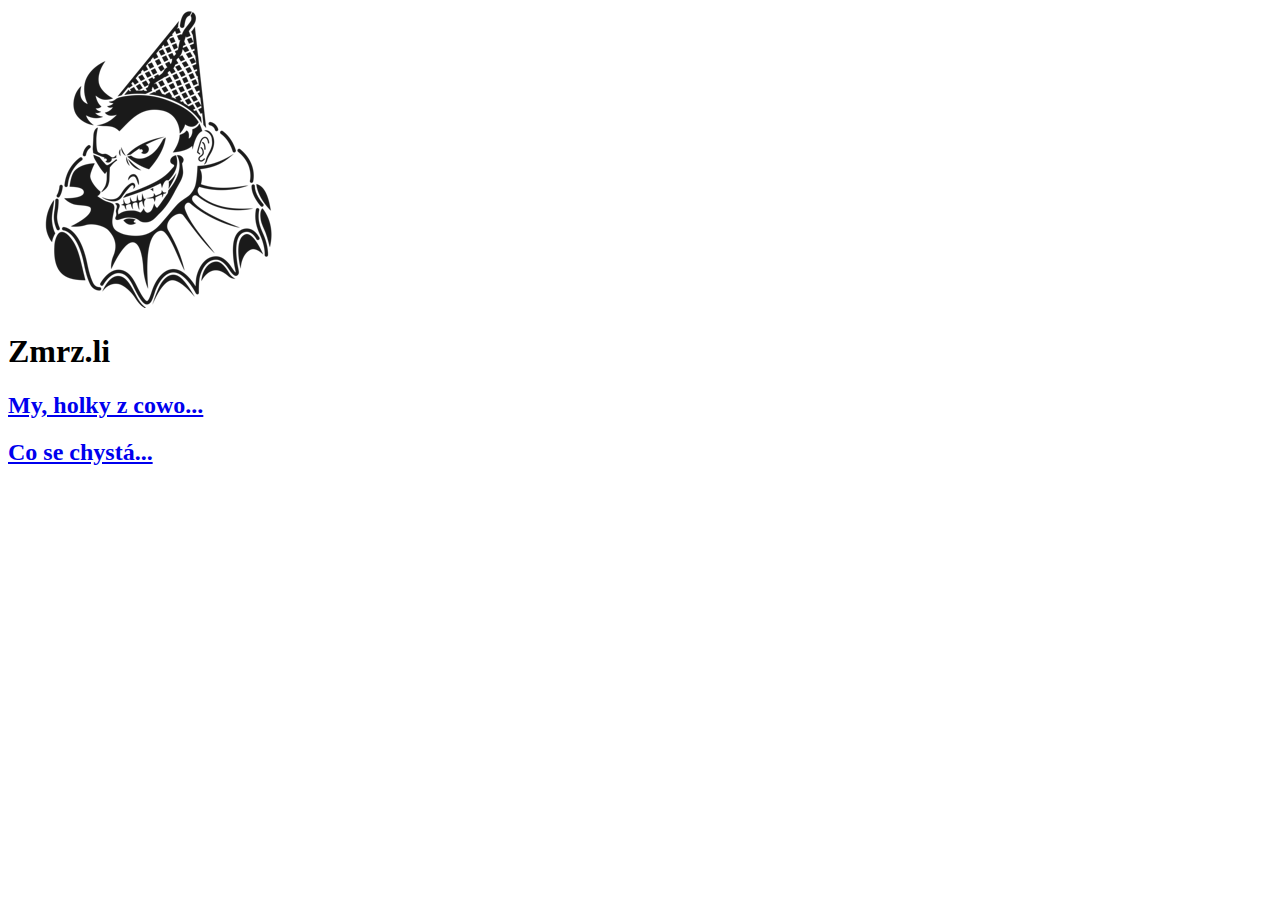
==== index.html @ a7c074e0 "zaklad" ====
<!DOCTYPE html>
<html lang="en">
  <head>
    <meta charset="UTF-8" />
    <meta http-equiv="X-UA-Compatible" content="IE=edge" />
    <meta name="viewport" content="width=device-width, initial-scale=1.0" />
    <title>Document</title>
    <link rel="stylesheet" type="text/css" href="style.css" />
  </head>
  <body>
    <section>
      <img id="joker" src="joker.png" alt="Joker" />
    </section>
    <h1 class="nadpis-zmrzli">Zmrz.li</h1>
    <section>
      <div class=""><a href="index_holky.html"> <h2>My, holky z cowo...</h2></div>

      <div> <a href="index_chysta.html">
        <h2>Co se chystá...</h2>
      </div>
      <div>

        
      </div>
    </section>
  </body>
</html>
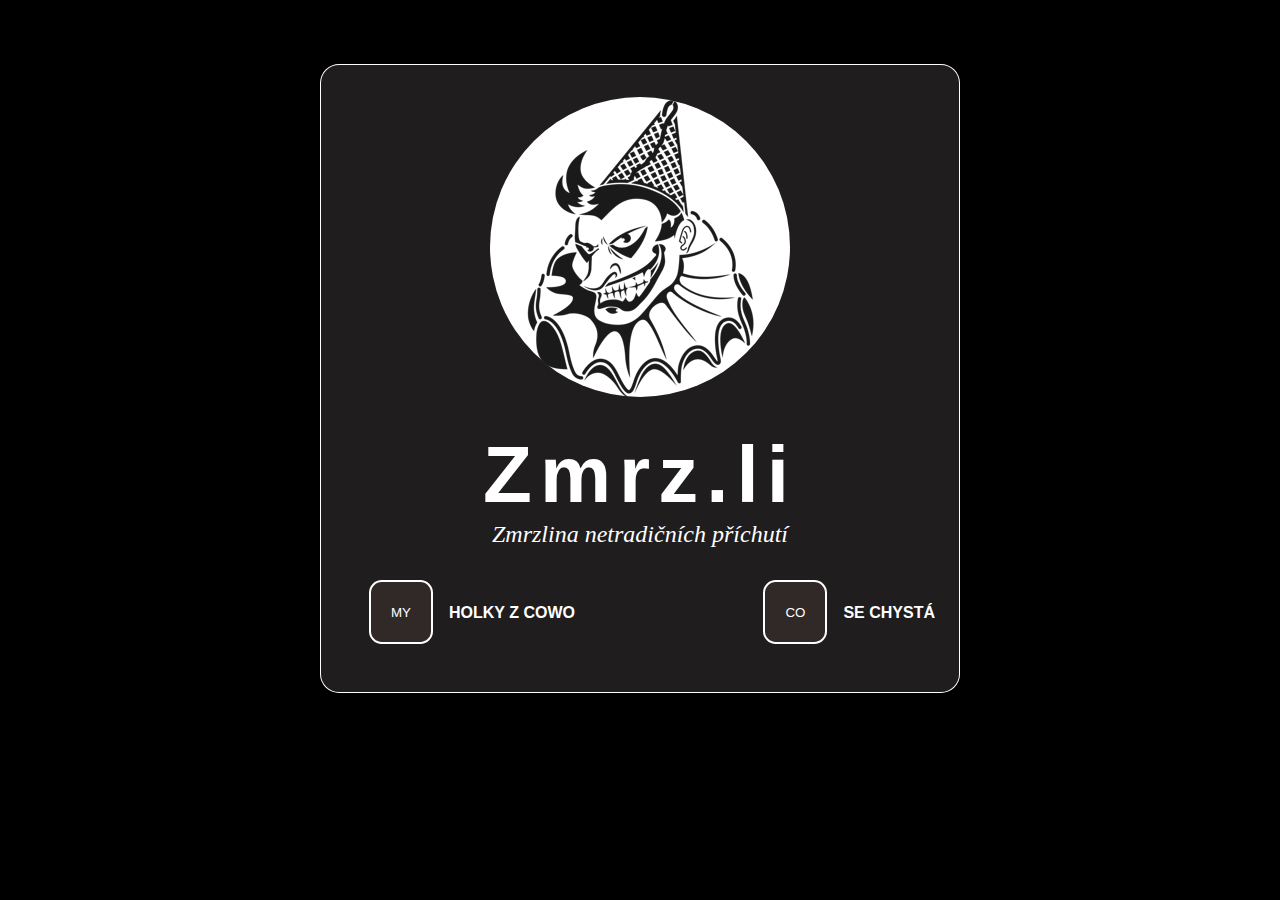
==== commit cd8ac898: "pridej hlavni stranku" ====
--- a/index.html
+++ b/index.html
@@ -5,23 +5,31 @@
     <meta http-equiv="X-UA-Compatible" content="IE=edge" />
     <meta name="viewport" content="width=device-width, initial-scale=1.0" />
     <title>Document</title>
-    <link rel="stylesheet" type="text/css" href="style.css" />
+    <link rel="stylesheet" type="text/css" href="index.css" />
   </head>
   <body>
+    <main>
     <section>
       <img id="joker" src="joker.png" alt="Joker" />
     </section>
     <h1 class="nadpis-zmrzli">Zmrz.li</h1>
-    <section>
-      <div class=""><a href="index_holky.html"> <h2>My, holky z cowo...</h2></div>
+    <p>Zmrzlina netradičních příchutí</p>
+  </section>
+  <section>
 
-      <div> <a href="index_chysta.html">
-        <h2>Co se chystá...</h2>
-      </div>
-      <div>
+  <div class="btn">
+    <a href="index_holky.html">     
+      <button>MY</button></a>
+      <h2>HOLKY Z COWO</h2>
+  </div>
 
-        
-      </div>
-    </section>
+  <div class="btn">
+    <a href="index_chysta.html">    
+      <button >CO</button> </a>
+    <h2>SE CHYSTÁ</h2>
+  </div>
+  </div>
+  </section>
+</main>
   </body>
 </html>
--- a/index.css
+++ b/index.css
@@ -0,0 +1,80 @@
+html {
+  box-sizing: border-box;
+}
+*,
+::after,
+::before {
+  box-sizing: inherit;
+}
+
+body {
+  color: white;
+  background-color: black;
+  font-family: 'Franklin Gothic Medium', 'Arial Narrow', Arial, sans-serif;
+}
+
+h1 {
+  font-family: Impact, Haettenschweiler, 'Arial Narrow Bold', sans-serif;
+  font-size: 5rem;
+  letter-spacing: 0.5rem;
+  text-align: center;
+  margin: 0rem 1rem;
+}
+h2 {
+  color: white;
+  font-size: 1rem;
+  margin: 0;
+  padding: 1.5rem 1.5rem 1.5rem 1rem;
+}
+main {
+  max-width: 40rem;
+  border-radius: 3%;
+  border: solid 0.1rem white;
+  background-color: rgb(31, 29, 29);
+  margin: 4rem auto;
+}
+section {
+  display: flex;
+  justify-content: space-between;
+  max-width: 40rem;
+  margin: auto;
+  margin-top: 2rem;
+  margin-bottom: 2rem;
+}
+a {
+  color: white;
+  text-decoration: none;
+}
+a :hover {
+  background-color: rgb(100, 88, 88);
+}
+p {
+  text-align: center;
+  font-size: 1.5rem;
+  font-style: italic;
+  font-family: Cambria, Cochin, Georgia, Times, 'Times New Roman', serif;
+  background-color: rgb(31, 29, 29);
+  margin-top: 0;
+}
+
+img {
+  display: block;
+  border-radius: 50%;
+  margin: auto;
+  padding: 0rem 3rem;
+}
+button {
+  color: white;
+  transition-duration: 0.4s;
+  border-radius: 20%;
+  width: 4rem;
+  height: 4rem;
+  border: white 2px solid;
+  background-color: rgb(49, 40, 40);
+  margin-bottom: 1rem;
+}
+.btn {
+  display: flex;
+  justify-content: center;
+  margin-left: 3rem;
+}
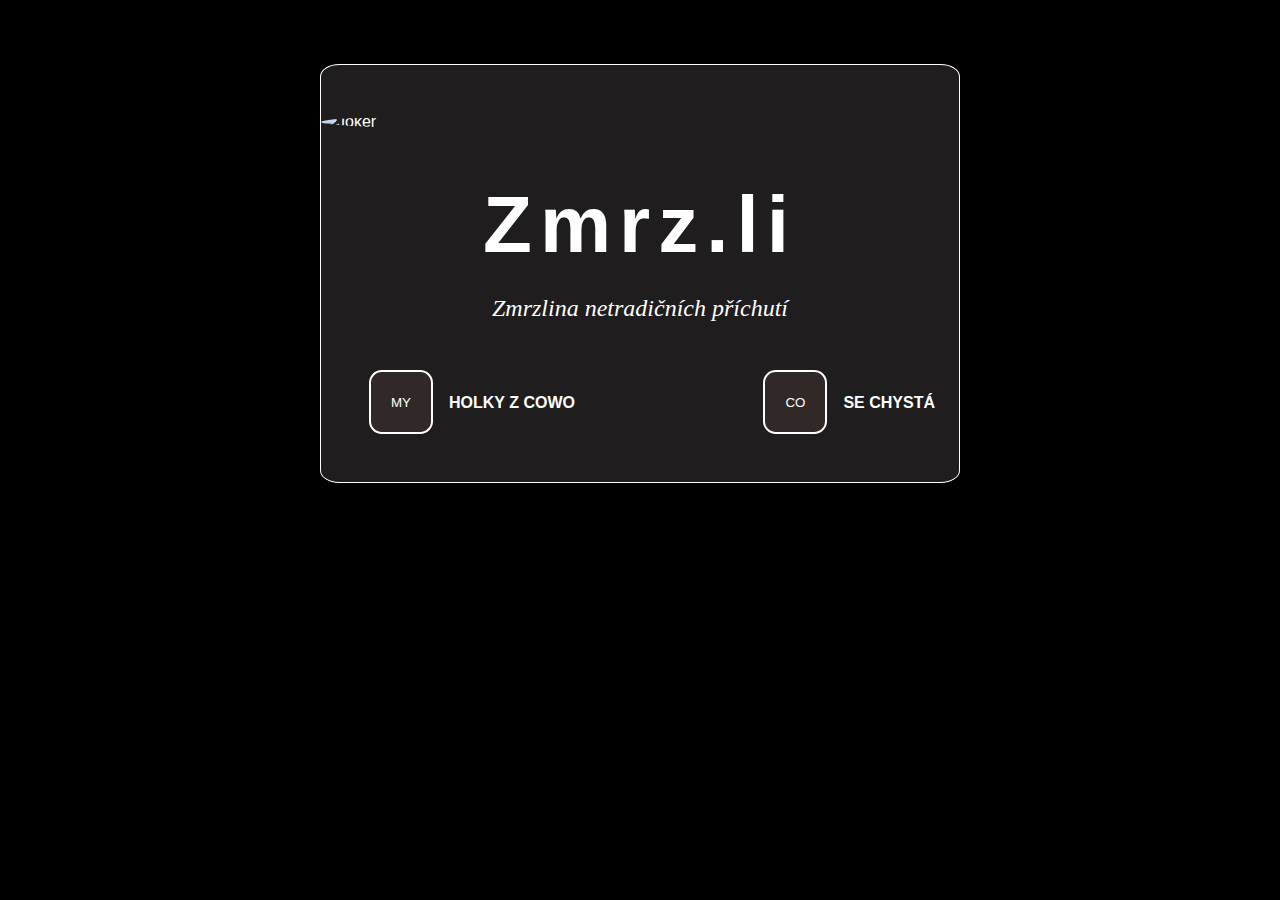
==== commit a7d3ddda: "pridano stranka holky" ====
--- a/index.html
+++ b/index.html
@@ -4,32 +4,25 @@
     <meta charset="UTF-8" />
     <meta http-equiv="X-UA-Compatible" content="IE=edge" />
     <meta name="viewport" content="width=device-width, initial-scale=1.0" />
-    <title>Document</title>
+    <title>Zmrz.li</title>
     <link rel="stylesheet" type="text/css" href="index.css" />
   </head>
   <body>
     <main>
-    <section>
-      <img id="joker" src="joker.png" alt="Joker" />
-    </section>
-    <h1 class="nadpis-zmrzli">Zmrz.li</h1>
-    <p>Zmrzlina netradičních příchutí</p>
-  </section>
-  <section>
+      <img id="joker" src="podklady/joker.png" alt="Joker" />
+      <h1 class="nadpis-zmrzli">Zmrz.li</h1>
+      <p>Zmrzlina netradičních příchutí</p>
+      <section>
+        <div class="btn">
+          <a href="index_holky.html"> <button>MY</button></a>
+          <h3>HOLKY Z COWO</h3>
+        </div>
 
-  <div class="btn">
-    <a href="index_holky.html">     
-      <button>MY</button></a>
-      <h2>HOLKY Z COWO</h2>
-  </div>
-
-  <div class="btn">
-    <a href="index_chysta.html">    
-      <button >CO</button> </a>
-    <h2>SE CHYSTÁ</h2>
-  </div>
-  </div>
-  </section>
-</main>
+        <div class="btn">
+          <a href="index_chysta.html"> <button>CO</button> </a>
+          <h3>SE CHYSTÁ</h3>
+        </div>
+      </section>
+    </main>
   </body>
 </html>
--- a/index.css
+++ b/index.css
@@ -18,13 +18,19 @@
   font-size: 5rem;
   letter-spacing: 0.5rem;
   text-align: center;
-  margin: 0rem 1rem;
+  margin: 0.5rem 1rem;
 }
 h2 {
+  font-size: 2rem;
+  text-align: center;
+  padding: 0.5rem;
+}
+h3 {
   color: white;
   font-size: 1rem;
   margin: 0;
   padding: 1.5rem 1.5rem 1.5rem 1rem;
+  text-decoration: none;
 }
 main {
   max-width: 40rem;
@@ -55,13 +61,13 @@
   font-family: Cambria, Cochin, Georgia, Times, 'Times New Roman', serif;
   background-color: rgb(31, 29, 29);
   margin-top: 0;
+  padding: 1rem;
 }
 
 img {
   display: block;
   border-radius: 50%;
-  margin: auto;
-  padding: 0rem 3rem;
+  margin: 3rem auto;
 }
 button {
   color: white;
@@ -78,3 +84,34 @@
   justify-content: center;
   margin-left: 3rem;
 }
+.btn_home {
+  position: absolute;
+}
+.container {
+  display: flex;
+  justify-content: center;
+}
+
+.tym {
+  display: flex;
+  margin: auto;
+  max-width: 20rem;
+}
+.osoba {
+  margin: 2rem;
+  justify-content: center;
+  border: white 2px solid;
+  background-color: rgb(31, 29, 29);
+  border-radius: 3%;
+}
+
+.osoba_foto img {
+  width: 100%;
+  padding: 1rem;
+  margin: 0;
+}
+
+.kdoJsem {
+  text-align: center;
+  font-size: 1.5rem;
+}
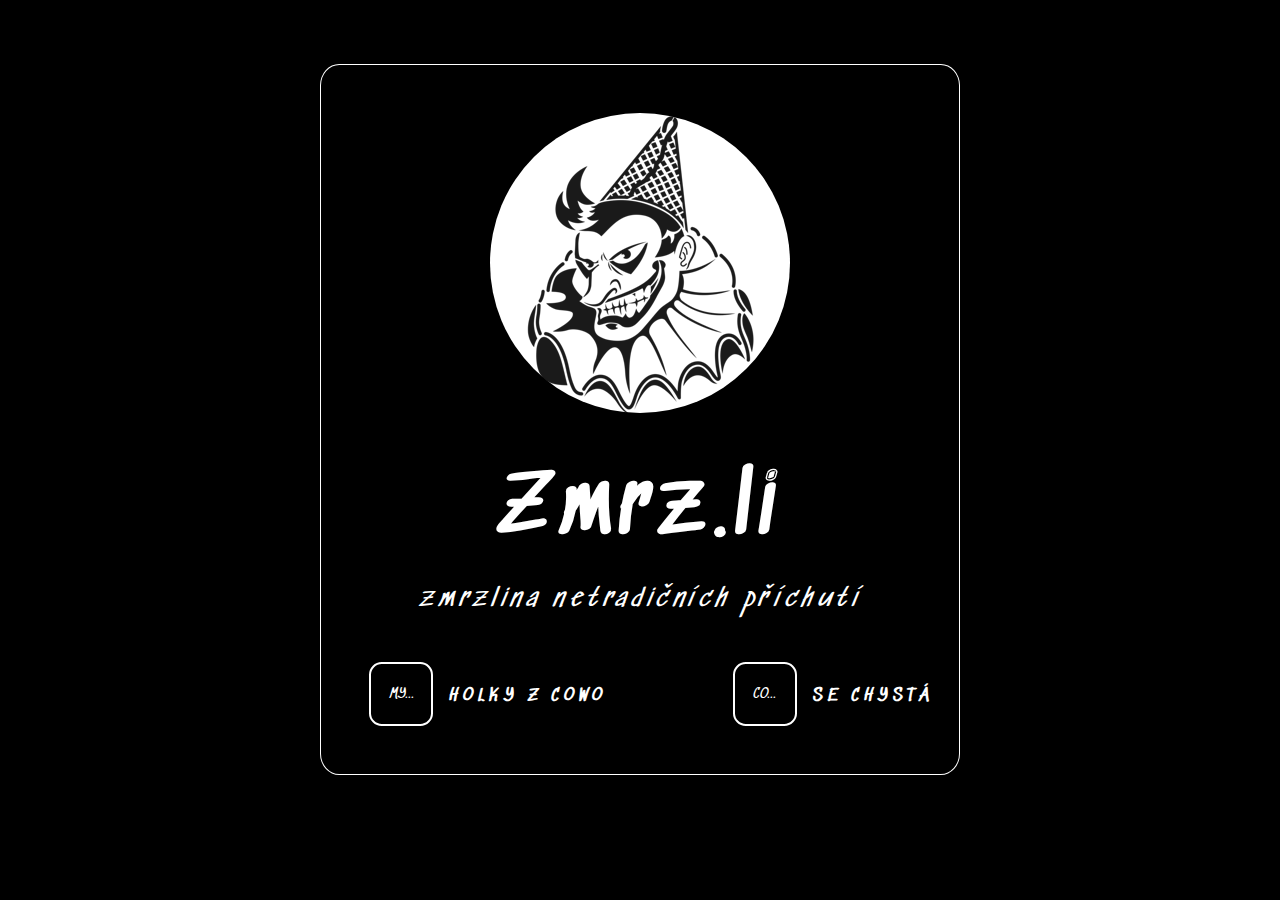
==== commit 2cf8811e: "upraveny html i css, přidány texty" ====
--- a/index.html
+++ b/index.html
@@ -5,21 +5,29 @@
     <meta http-equiv="X-UA-Compatible" content="IE=edge" />
     <meta name="viewport" content="width=device-width, initial-scale=1.0" />
     <title>Zmrz.li</title>
+
+    <link rel="preconnect" href="https://fonts.gstatic.com" />
+    <link
+      href="https://fonts.googleapis.com/css2?family=Sedgwick+Ave&display=swap"
+      rel="stylesheet"
+    />
+
+    <!-- font-family: 'Sedgwick Ave', cursive; -->
     <link rel="stylesheet" type="text/css" href="index.css" />
   </head>
   <body>
     <main>
       <img id="joker" src="podklady/joker.png" alt="Joker" />
       <h1 class="nadpis-zmrzli">Zmrz.li</h1>
-      <p>Zmrzlina netradičních příchutí</p>
+      <p>zmrzlina netradičních příchutí</p>
       <section>
         <div class="btn">
-          <a href="index_holky.html"> <button>MY</button></a>
+          <a href="index_holky.html"> <button>MY...</button></a>
           <h3>HOLKY Z COWO</h3>
         </div>
 
         <div class="btn">
-          <a href="index_chysta.html"> <button>CO</button> </a>
+          <a href="index_chysta.html"> <button>CO...</button> </a>
           <h3>SE CHYSTÁ</h3>
         </div>
       </section>
--- a/index.css
+++ b/index.css
@@ -10,18 +10,24 @@
 body {
   color: white;
   background-color: black;
-  font-family: 'Franklin Gothic Medium', 'Arial Narrow', Arial, sans-serif;
+  font-family: 'Sedgwick Ave', cursive;
+  letter-spacing: 0.3rem;
+}
+
+.miniJoker {
+  max-width: 60px;
 }
 
 h1 {
-  font-family: Impact, Haettenschweiler, 'Arial Narrow Bold', sans-serif;
+  font-family: 'Sedgwick Ave', cursive;
   font-size: 5rem;
   letter-spacing: 0.5rem;
   text-align: center;
   margin: 0.5rem 1rem;
 }
 h2 {
-  font-size: 2rem;
+  font-family: 'Sedgwick Ave', cursive;
+  font-size: 2.2rem;
   text-align: center;
   padding: 0.5rem;
 }
@@ -36,18 +42,32 @@
   max-width: 40rem;
   border-radius: 3%;
   border: solid 0.1rem white;
-  background-color: rgb(31, 29, 29);
+  background-color: black;
   margin: 4rem auto;
 }
 section {
   display: flex;
   justify-content: space-between;
-  max-width: 40rem;
+  text-align: center;
+  max-width: 80rem;
   margin: auto;
   margin-top: 2rem;
   margin-bottom: 2rem;
 }
-a {
+.triBoxy {
+  background-color: black;
+  max-width: 80rem;
+}
+
+.coJeZmrzli,
+.jakyBudeWeb,
+.oCoJde {
+  max-width: 30%;
+  border-radius: 3%;
+  border: solid 0.1rem white;
+}
+
+.coJe a {
   color: white;
   text-decoration: none;
 }
@@ -58,8 +78,8 @@
   text-align: center;
   font-size: 1.5rem;
   font-style: italic;
-  font-family: Cambria, Cochin, Georgia, Times, 'Times New Roman', serif;
-  background-color: rgb(31, 29, 29);
+  font-family: 'Sedgwick Ave', cursive;
+  background-color: black;
   margin-top: 0;
   padding: 1rem;
 }
@@ -68,15 +88,17 @@
   display: block;
   border-radius: 50%;
   margin: 3rem auto;
+  filter: grayscale(100%);
 }
 button {
   color: white;
+  font-family: 'Sedgwick Ave', cursive;
   transition-duration: 0.4s;
   border-radius: 20%;
   width: 4rem;
   height: 4rem;
   border: white 2px solid;
-  background-color: rgb(49, 40, 40);
+  background-color: black;
   margin-bottom: 1rem;
 }
 .btn {
@@ -84,24 +106,30 @@
   justify-content: center;
   margin-left: 3rem;
 }
-.btn_home {
-  position: absolute;
+.btn_container {
+  display: flex;
 }
+.btn_home,
+.btn_co {
+  margin: 1rem;
+}
+
 .container {
   display: flex;
+  flex-wrap: wrap;
   justify-content: center;
 }
 
 .tym {
   display: flex;
-  margin: auto;
+  margin: 2rem;
   max-width: 20rem;
 }
 .osoba {
-  margin: 2rem;
+  margin: 1rem;
   justify-content: center;
   border: white 2px solid;
-  background-color: rgb(31, 29, 29);
+  background-color: black;
   border-radius: 3%;
 }
 
